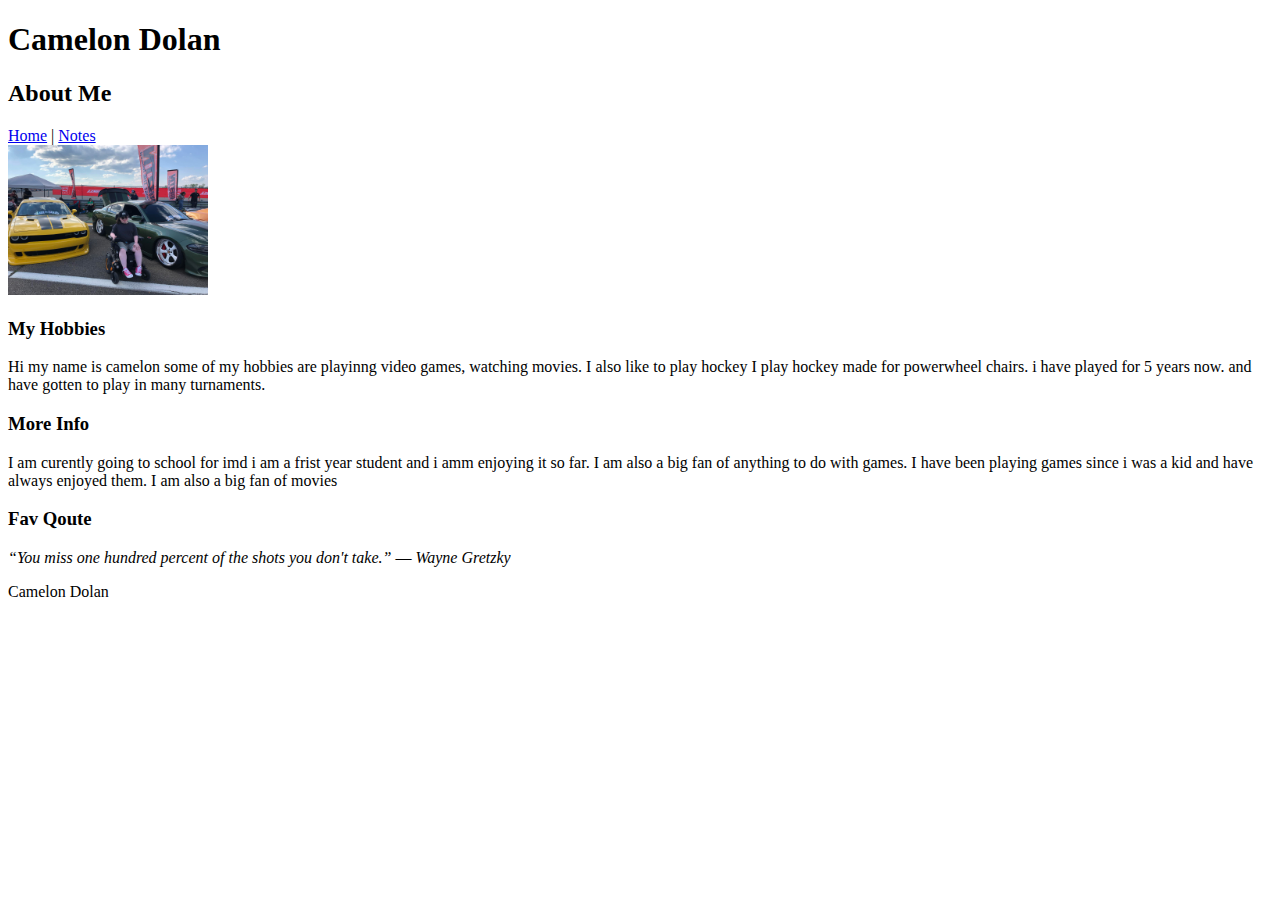
==== html-assignment/index.html @ 248a8c60 "fix all" ====
<!DOCTYPE html>
<html lang="en">
<head>
    <meta charset="UTF-8">
    <meta name="viewport" content="width=device-width, initial-scale=1.0">
    <title>Document</title>
</head>
<body>
    <HEader><h1>Camelon Dolan</h1></HEader>
    <article><h2>About Me </h2></article>
    <nav>
        <a href="index.html">Home</a> | 
        <a href="notes.html">Notes</a>
    </nav>
    <img src="images/cam-pfp.jpg" alt="My Photo" width="200">
    
    <section><h3>My Hobbies</h3>
    <p>Hi my name is camelon some of my hobbies are playinng
        video games, watching movies. I also like to play 
        hockey I play hockey made for powerwheel chairs. 
        i have played for 5 years now. and have gotten to play
        in many turnaments. 
        </section>
        <section><h3>More Info</h3>
            <p> I am curently going to school for imd i am a frist year student
            and i amm enjoying it so far. I am also a big fan of anything to do with games.
            I have been playing games since i was a kid and have always enjoyed them. I am also a big fan of movies
            </p>
    </p>
    </section>
    <section> <h3>Fav Qoute</h3> <p> <em>“You miss one hundred percent of the shots you don't take.”
        ― Wayne Gretzky </em> </p></section>
    <footer>
        <p>Camelon Dolan</p>
        
            
</body>
</html>
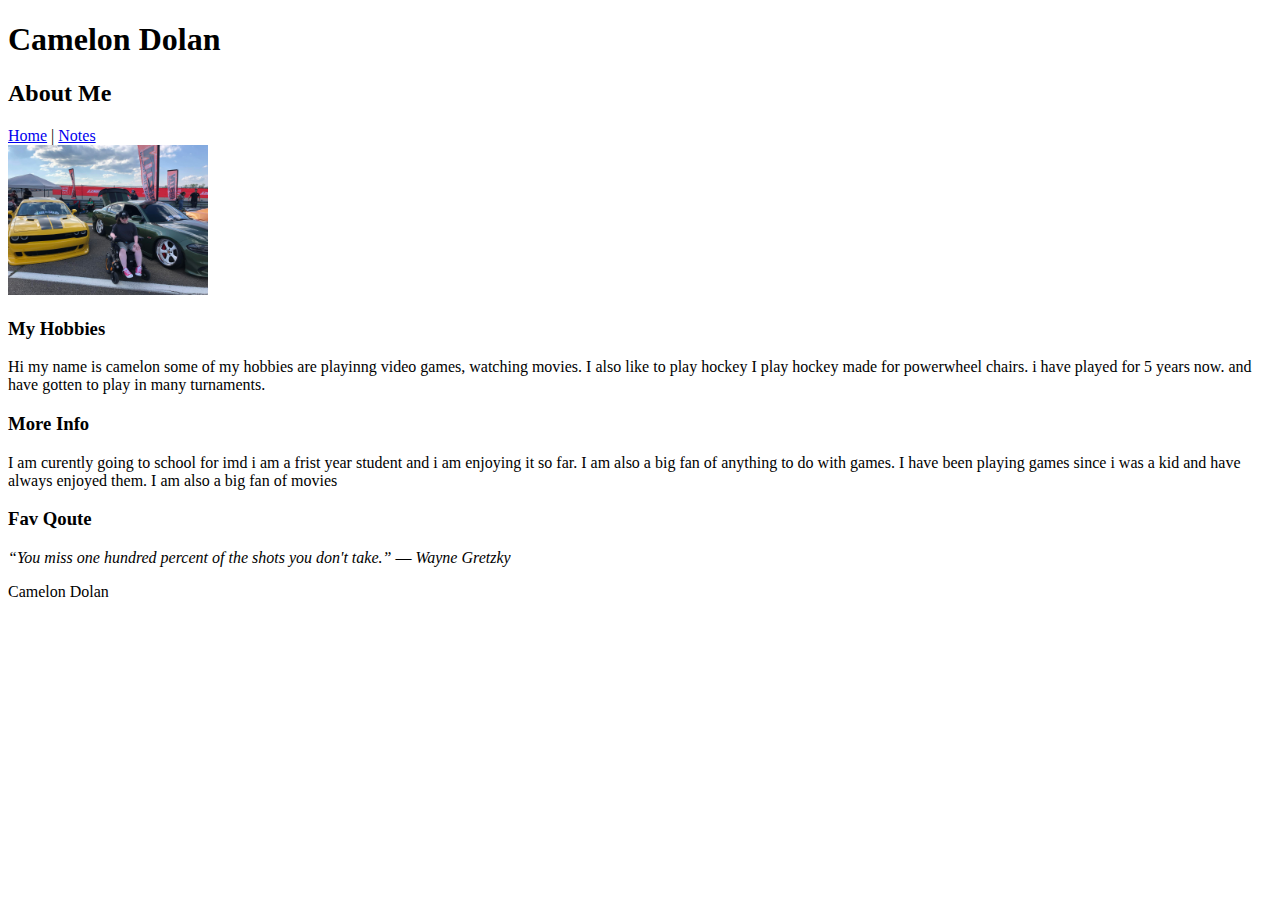
==== commit 1b359d4e: "fix extra m" ====
--- a/html-assignment/index.html
+++ b/html-assignment/index.html
@@ -23,7 +23,7 @@
         </section>
         <section><h3>More Info</h3>
             <p> I am curently going to school for imd i am a frist year student
-            and i amm enjoying it so far. I am also a big fan of anything to do with games.
+            and i am enjoying it so far. I am also a big fan of anything to do with games.
             I have been playing games since i was a kid and have always enjoyed them. I am also a big fan of movies
             </p>
     </p>
